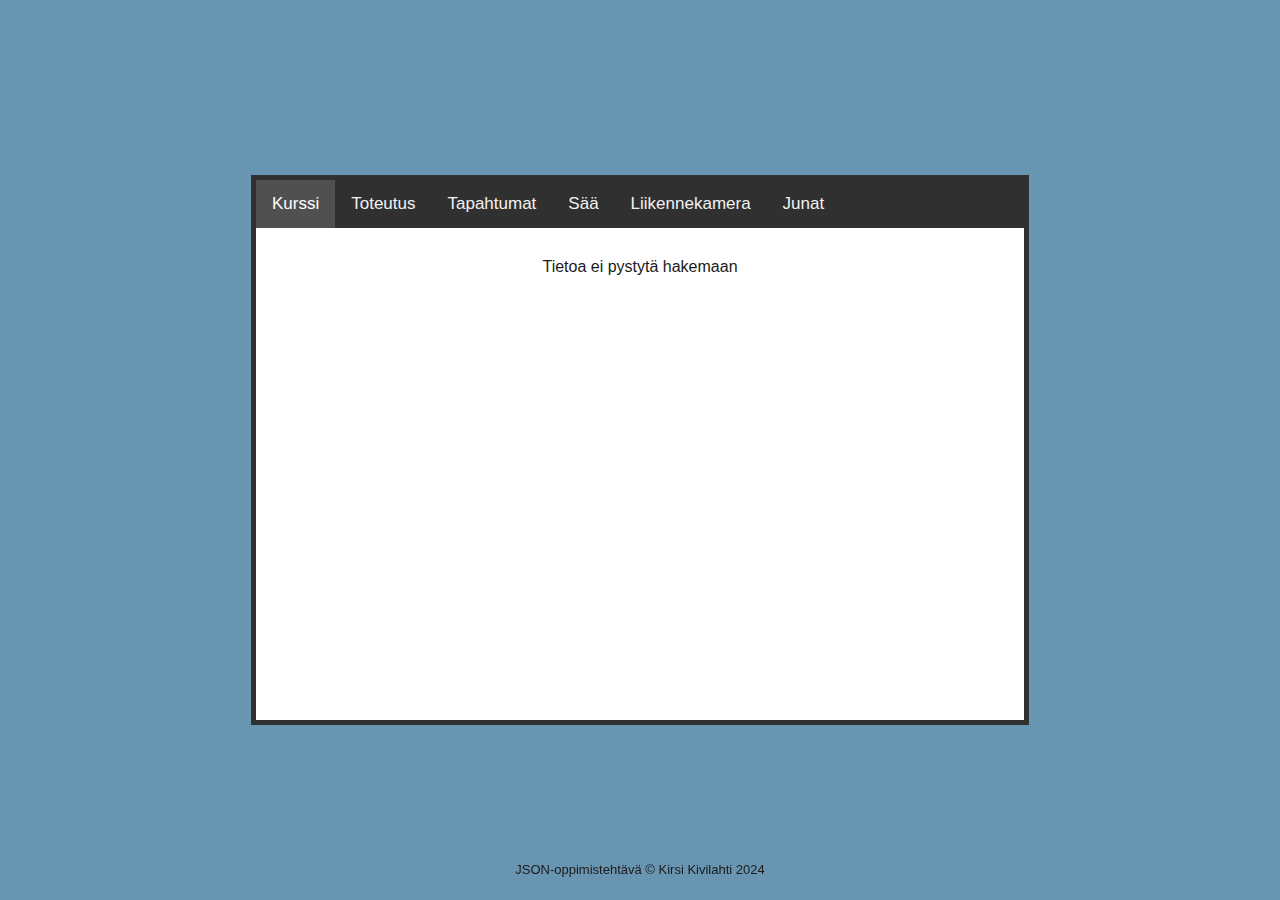
==== index.html @ 0672ba59 "lisätty sivut" ====
<!DOCTYPE html>
<html lang="fi">
<head>
    <meta charset="UTF-8">
    <meta name="viewport" content="width=device-width, initial-scale=1.0">
    <title>JSON-datan käsittelyä</title>
    <link rel="stylesheet" href="tyyli.css">
</head>
<body>
<!-- TEHTÄVÄ 1 -->
    <div class="center"> <!-- laatikko sivun sisällöille -->
        <div class="nav"> <!-- navigaatio -->
            <a class="active" href="index.html">Kurssi</a>
            <a href="toteutus.html">Toteutus</a>
            <a href="tapahtumat.html">Tapahtumat</a>
            <a href="saa.html">Sää</a>
            <a href="liikennekamera.html">Liikennekamera</a>
            <a href="junat.html">Junat</a>
        </div>
        <div id="vastaus"></div> <!-- paikka js-sisällöille -->
    </div>
    <div class="footer">
        <p>JSON-oppimistehtävä &#169; Kirsi Kivilahti 2024</p>
    </div>
</body>
</html>
<script>
    fetch('https://run.mocky.io/v3/ad944d01-c09c-43a7-9de7-a654941fa81e')
    .then(function (response) {
        return response.json();
    })
    .then(function (responseJson) {
        kerro(responseJson);
    })
    .catch(function (error) {
        document.getElementById("vastaus").innerHTML = "<p>Tietoa ei pystytä hakemaan</p>";
    })

    function kerro(data) {
        let teksti = "";
        teksti = "<h1>" + data.otsikko + "</h1>";
        teksti += "<p>" + data.kuvaus + "</p>";
        teksti += "<p><img src='" + data.kuva + "' alt='kuva'></p>";
        teksti += "<h3>Opintojakso: " + data.opintojakso.nimi + ", " + data.opintojakso.tunnus + ", " + data.opintojakso.opintopisteet + " op</h3>";
        teksti += "<ul>";
            for (let i = 0; i < data.sisalto.length; i++) {
                teksti += "<li>" + data.sisalto[i] + "</li>";
            }
        teksti += "</ul>";
        teksti += "<h3>Linkit:</h3>";
        teksti += "<ul>";
            for (let i = 0; i < data.tekniikat.length; i++) {
            teksti += "<li>" + data.tekniikat[i].aihe + " <a href='" + data.tekniikat[i].linkki + "'>" + data.tekniikat[i].linkki + "</a></li>";
            }
        teksti += "</ul>";
        document.getElementById("vastaus").innerHTML = teksti;
    }

</script>
---- tyyli.css ----
body {
    background-color: #6895b1;
    background-image: url("background.jpg");
    display: flex;
    justify-content: center; 
    align-items: center;     
    height: 100vh;           
    margin: 0;   
}
p, h1, h2, h3, li, a {
    font-family: Helvetica;
    color: #1b1b1b;
}
a {
    text-decoration: none;
    color: #5892b6;
}
a:hover {
    color: #1b1b1b;
}

/* laatikon sisältöjen asettelut */
.center {
    background-color: white;
    width: 50%;
    height: 60%;
    border: 5px solid #303030;
    padding-top: 0; 
    position: relative;
    overflow-y: scroll;
    overflow-x: hidden;
}

/* navin tausta */
.nav {
    background-color: #303030;
    overflow: hidden;
    position: sticky; 
    top: 0;           
    z-index: 1000;   
}
  
/* navin linkit */
.nav a {
    float: left;
    color: #f2f2f2;
    text-align: center;
    padding: 14px 16px;
    text-decoration: none;
    font-size: 17px;
}
.nav a:hover {
    background-color: #ddd;
    color: black;
}
.nav a.active {
    background-color: #505050;
    color: white;
}

/* sisältöjen asettelut laatikon sisällä */
#vastaus {
    text-align: center;
    margin-top: 30px;
    margin-bottom: 40px;
    margin-left: 5%;
    margin-right: 5%;
}
#vastaus ul {
    list-style-type: none;
    padding: 0;
    margin: 0;
}
#vastaus li {
    padding: 3px 0;
}
#vastaus1, #vastaus2 {
    width: 50%;
}
.container {
    display: flex;
    width: 55%;
    justify-content: center;
    align-items: center;
    margin: 0 auto;
}
.pic {
    text-align: center;
}
.text {
    margin-top: 30px;
    text-align: center;
}

/* alatunniste */
.footer {
    font-size: 13px;
    position: fixed;
    bottom: 10px;
}

/* scrollbarin asetukset */
::-webkit-scrollbar {
    width: 10px;
}
::-webkit-scrollbar-track {
    background: #9b9b9b; 
}
::-webkit-scrollbar-thumb {
    background: #505050; 
}
::-webkit-scrollbar-thumb:hover {
    background: #303030; 
}

@media screen and (max-width: 1600px) {
    .center {
        width: 60%;
        max-height: 70%;
    }
}
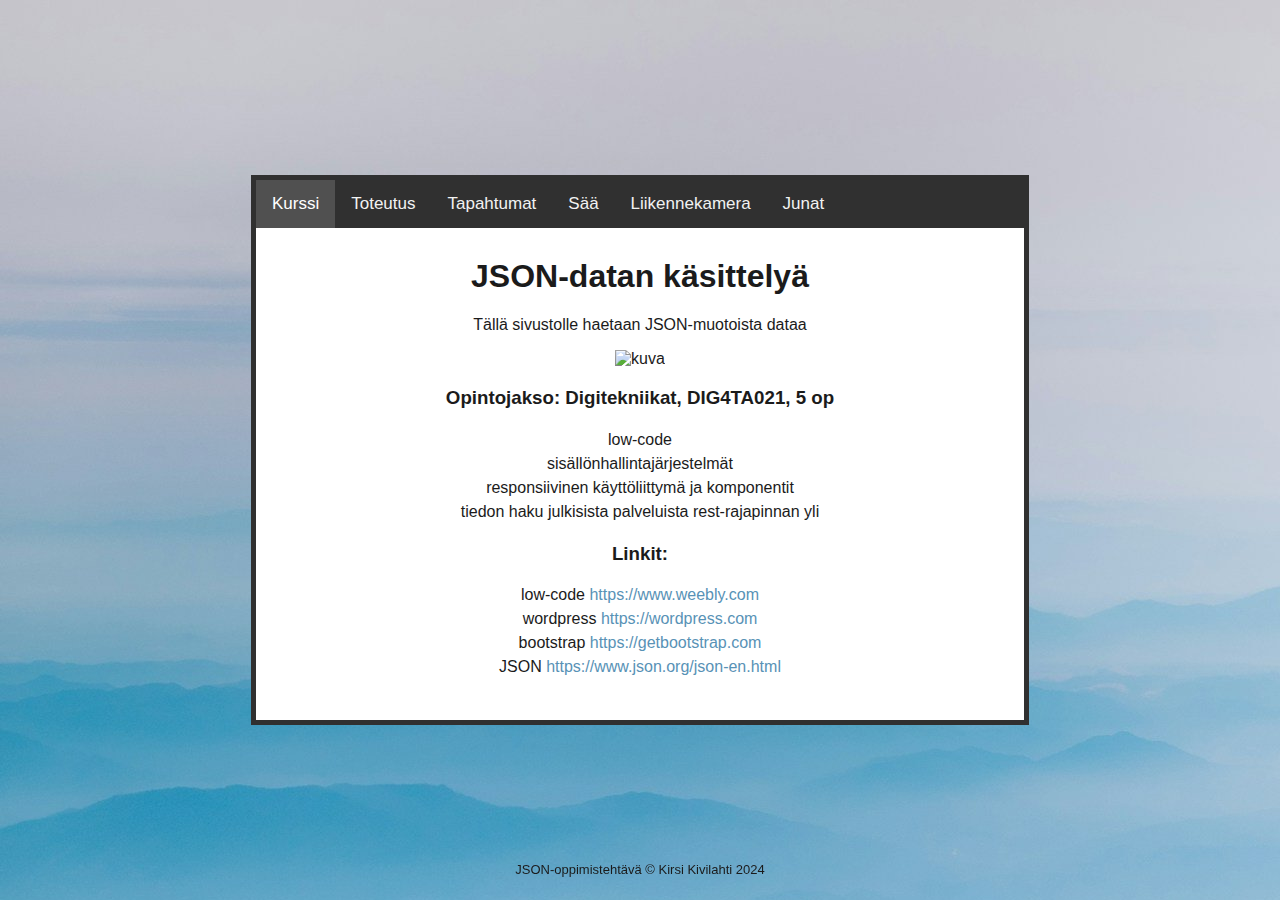
==== commit 3b530b98: "json-tiedostot lisätty" ====
--- a/index.html
+++ b/index.html
@@ -25,7 +25,7 @@
 </body>
 </html>
 <script>
-    fetch('https://run.mocky.io/v3/ad944d01-c09c-43a7-9de7-a654941fa81e')
+    fetch('https://kkivilahti.github.io/jsonharjoitus/kurssi.json')
     .then(function (response) {
         return response.json();
     })
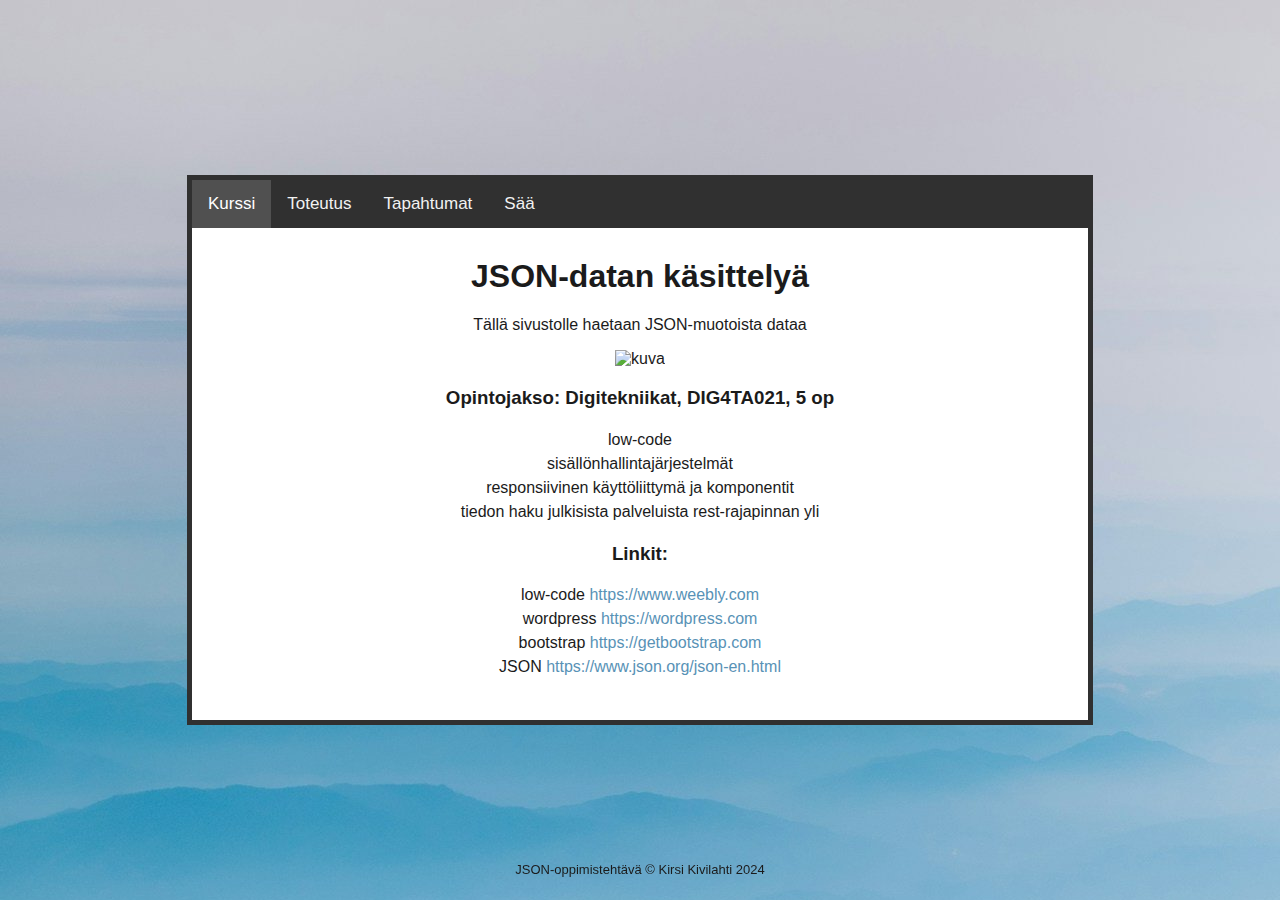
==== commit c271109d: "nav updated" ====
--- a/index.html
+++ b/index.html
@@ -14,8 +14,6 @@
             <a href="toteutus.html">Toteutus</a>
             <a href="tapahtumat.html">Tapahtumat</a>
             <a href="saa.html">Sää</a>
-            <a href="liikennekamera.html">Liikennekamera</a>
-            <a href="junat.html">Junat</a>
         </div>
         <div id="vastaus"></div> <!-- paikka js-sisällöille -->
     </div>
--- a/tyyli.css
+++ b/tyyli.css
@@ -115,7 +115,7 @@
 
 @media screen and (max-width: 1600px) {
     .center {
-        width: 60%;
+        width: 70%;
         max-height: 70%;
     }
 }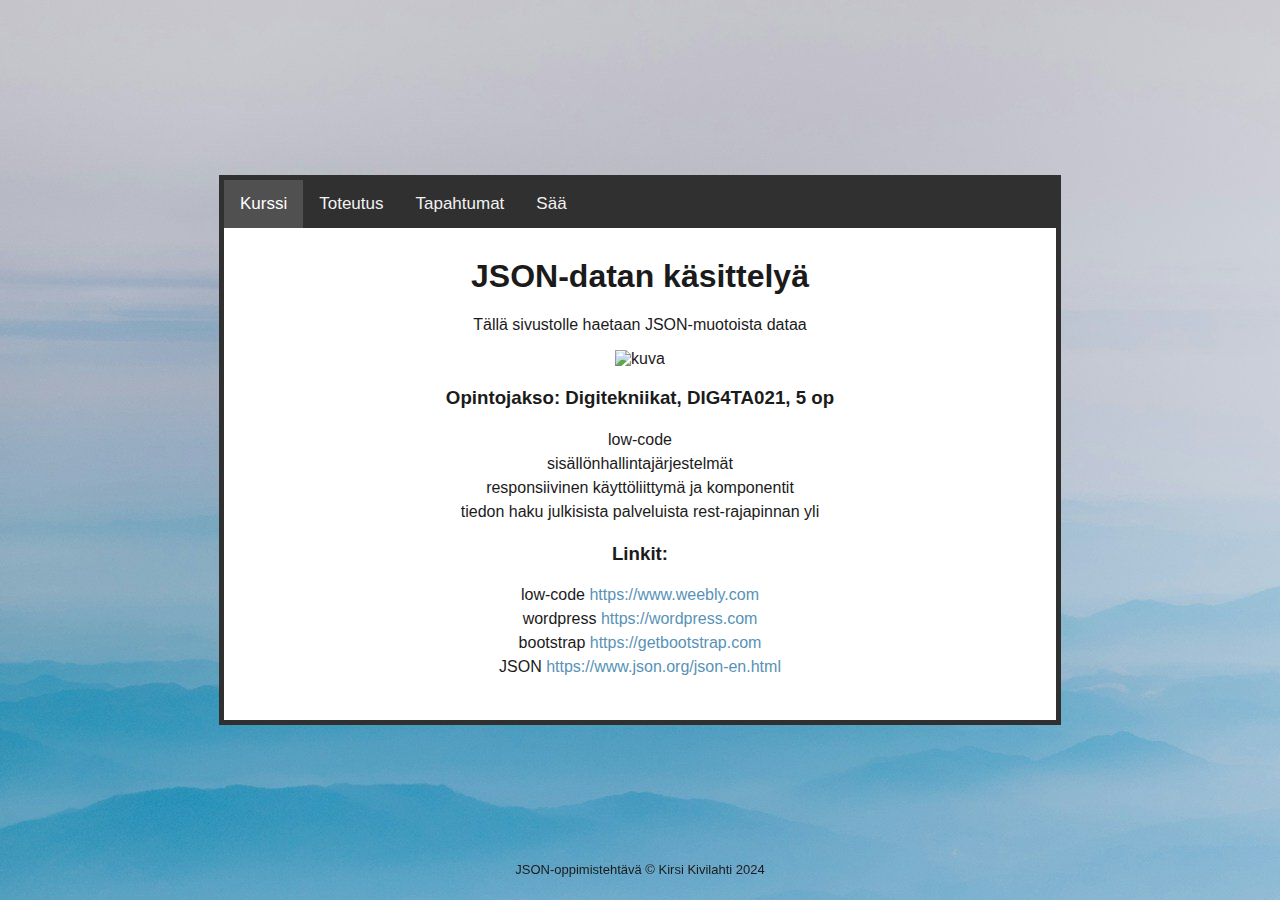
==== commit 44eea17c: "comments added" ====
--- a/index.html
+++ b/index.html
@@ -17,12 +17,13 @@
         </div>
         <div id="vastaus"></div> <!-- paikka js-sisällöille -->
     </div>
-    <div class="footer">
+    <div class="footer"> <!-- alatunniste-->
         <p>JSON-oppimistehtävä &#169; Kirsi Kivilahti 2024</p>
     </div>
 </body>
 </html>
 <script>
+    // json-tietojen hakeminen
     fetch('https://kkivilahti.github.io/jsonharjoitus/kurssi.json')
     .then(function (response) {
         return response.json();
@@ -33,7 +34,7 @@
     .catch(function (error) {
         document.getElementById("vastaus").innerHTML = "<p>Tietoa ei pystytä hakemaan</p>";
     })
-
+    // tietojen tulostaminen sivulle
     function kerro(data) {
         let teksti = "";
         teksti = "<h1>" + data.otsikko + "</h1>";
--- a/tyyli.css
+++ b/tyyli.css
@@ -113,9 +113,10 @@
     background: #303030; 
 }
 
+/* pienempi tietokonenäyttö */
 @media screen and (max-width: 1600px) {
     .center {
-        width: 70%;
+        width: 65%;
         max-height: 70%;
     }
 }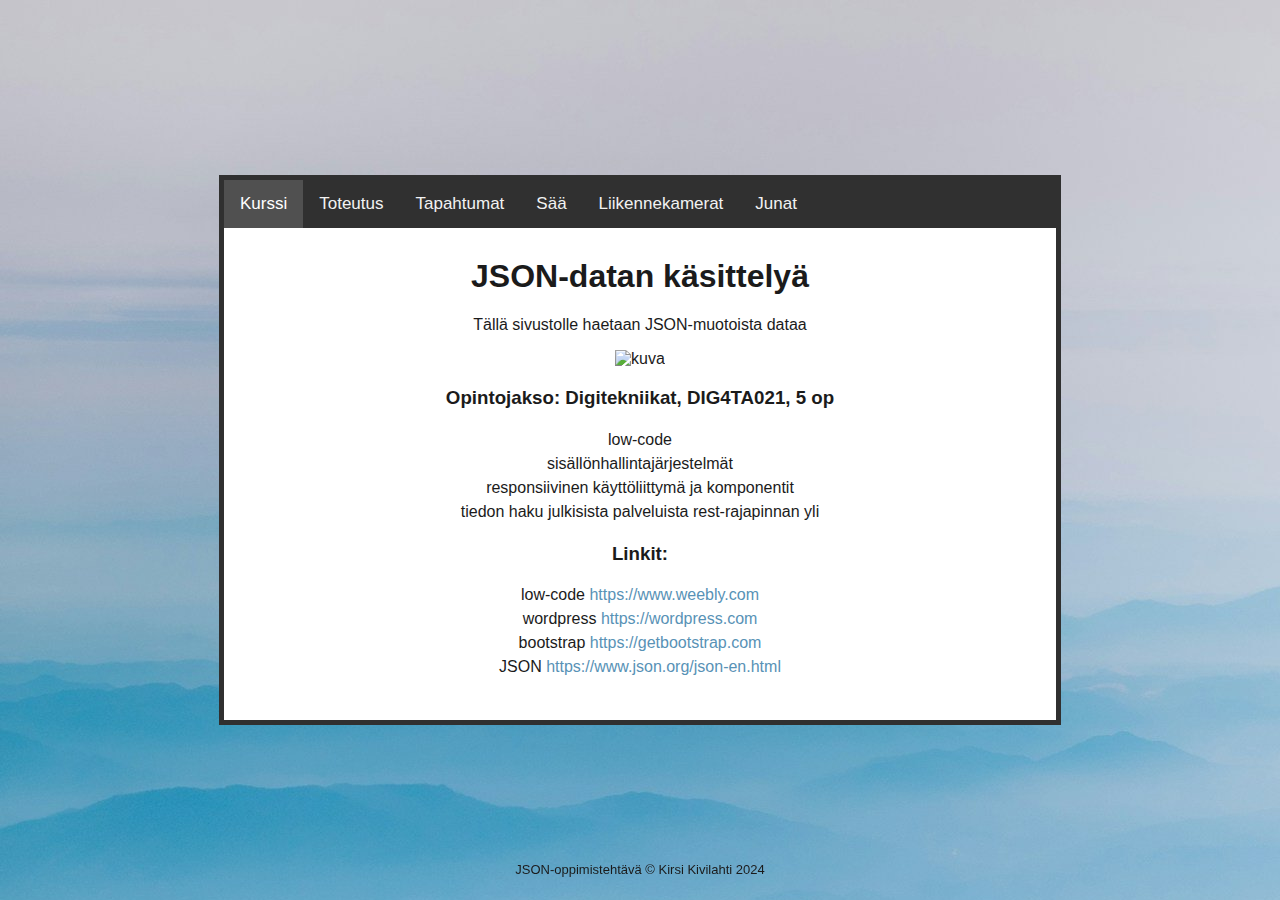
==== commit cf81674a: "nav updated" ====
--- a/index.html
+++ b/index.html
@@ -14,6 +14,8 @@
             <a href="toteutus.html">Toteutus</a>
             <a href="tapahtumat.html">Tapahtumat</a>
             <a href="saa.html">Sää</a>
+            <a href="liikennekamera.html">Liikennekamerat</a>
+            <a href="junat.html">Junat</a>
         </div>
         <div id="vastaus"></div> <!-- paikka js-sisällöille -->
     </div>
